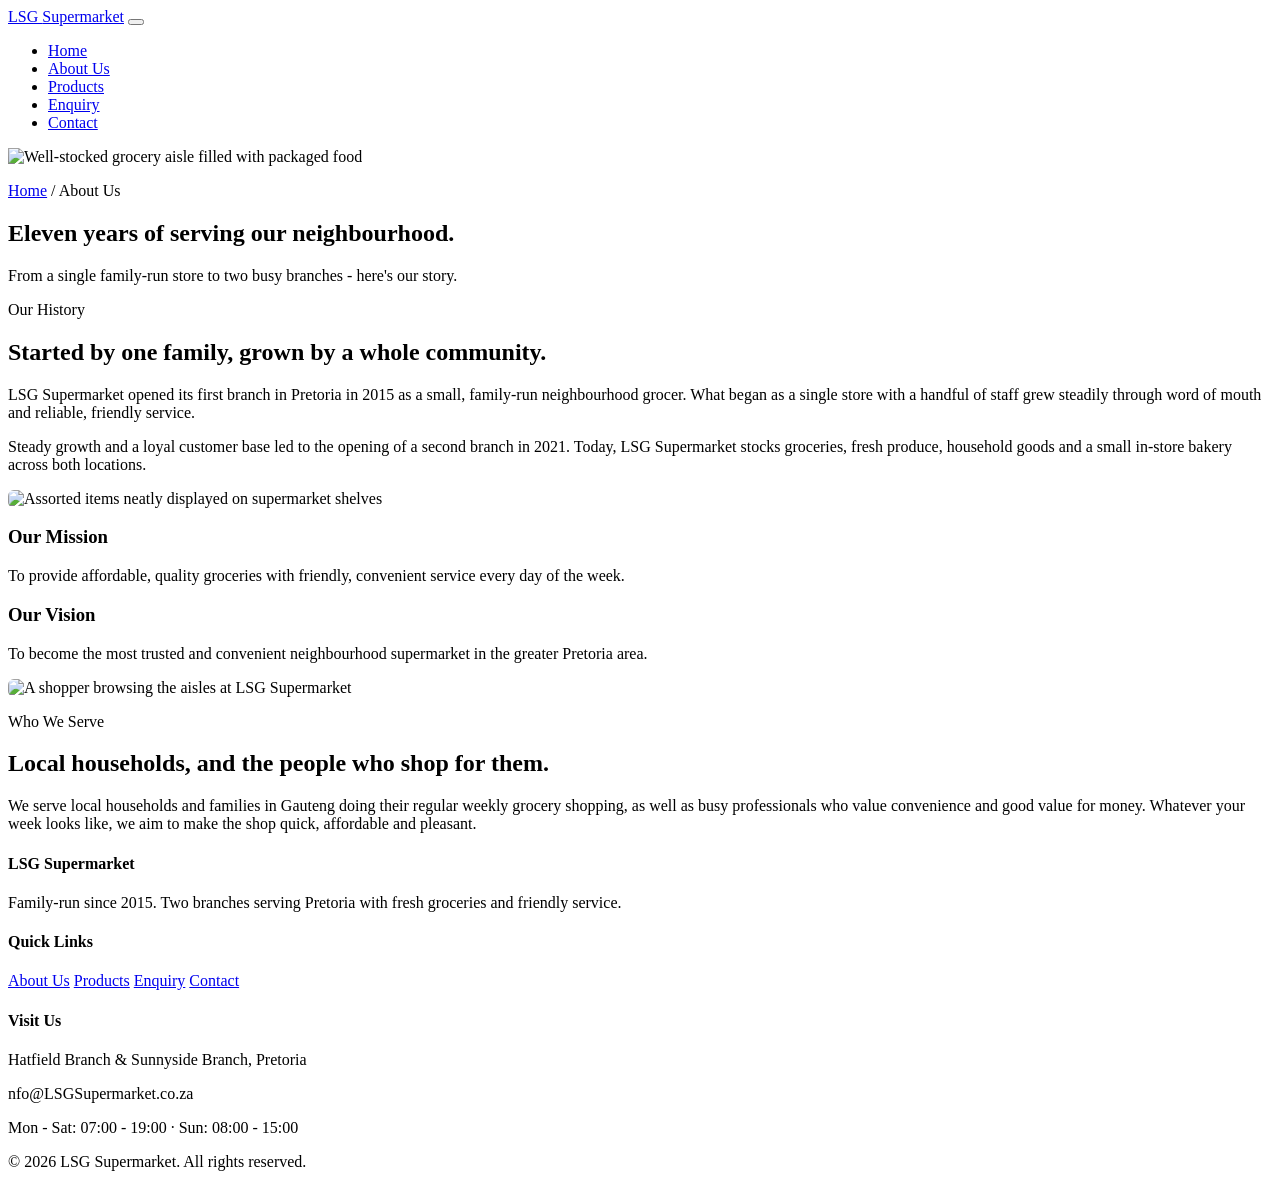
==== about.html @ 231da805 "Add files via upload" ====
<!DOCTYPE html>
<html lang="en">
<head>
  <meta charset="UTF-8"/>
  <meta name="viewport" content="width=device-width, initial-scale=1.0"/>
  <title>About Us | LSG Supermarket</title>
  <meta name="description" content="Learn about LSG Supermarket's history, mission, vision and the team behind Pretoria's family-run neighbourhood grocer."/>
  <link rel="stylesheet" href="css_assets/style.css">
</head>
<body>
  
  <header class="site-header">
    <div class="container">
      <a href="index.html" class="logo">LSG <span>Supermarket</span></a>
      <button class="nav-toggle" aria-label="Toggle navigation menu" aria-expanded="false">
        <span></span><span></span><span></span>
      </button>
      <nav class="primary-nav" aria-label="Primary">
        <ul>
          <li><a href="index.html">Home</a></li>
          <li><a href="about.html" aria-current="page">About Us</a></li>
          <li><a href="product.html">Products</a></li>
          <li><a href="enquiry.html">Enquiry</a></li>
          <li><a href="contact.html">Contact</a></li>
        </ul>
      </nav>
    </div>
  </header>

  <section class="page-banner">
    <img
      src="_images/photo-1670684684445-a4504dca0bbc.avif"
      sizes="100vw"
      alt="Well-stocked grocery aisle filled with packaged food"
      loading="eager"
    />
    <div class="container">
      <p class="breadcrumb"><a href="index.html">Home</a> / About Us</p>
      <h1>Eleven years of serving our neighbourhood.</h1>
      <p class="lede">From a single family-run store to two busy branches - here's our story.</p>
    </div>
  </section>

  <main>
    <section class="section">
      <div class="container grid grid-2" style="align-items: center;">
        <div>
          <p class="eyebrow-tag">Our History</p>
          <h2>Started by one family, grown by a whole community.</h2>
          <p>
            LSG Supermarket opened its first branch in Pretoria in 2015 as a
            small, family-run neighbourhood grocer. What began as a single
            store with a handful of staff grew steadily through word of
            mouth and reliable, friendly service.
          </p>
          <p style="margin-top: 1rem;">
            Steady growth and a loyal customer base led to the opening of a
            second branch in 2021. Today, LSG Supermarket stocks groceries,
            fresh produce, household goods and a small in-store bakery
            across both locations.
          </p>
        </div>
        <img
          src="_images/photo-1601600576337-c1d8a0d1373c.avif"
          sizes="(max-width: 768px) 100vw, 45vw"
          alt="Assorted items neatly displayed on supermarket shelves"
          style="border-radius: 6px; height: 320px; object-fit: cover; width: 100%;"
          loading="lazy"
        />
      </div>
    </section>

    <section class="section section-alt">
      <div class="container grid grid-2">
        <div class="card">
          <div class="card-body">
            <h3>Our Mission</h3>
            <p>To provide affordable, quality groceries with friendly, convenient service every day of the week.</p>
          </div>
        </div>
        <div class="card">
          <div class="card-body">
            <h3>Our Vision</h3>
            <p>To become the most trusted and convenient neighbourhood supermarket in the greater Pretoria area.</p>
          </div>
        </div>
      </div>
    </section>

    <section class="section">
      <div class="container grid grid-2" style="align-items: center;">
        <img
          src="_images/photo-1584953528653-503bb1c9dbf8 (1).avif"
          sizes="(max-width: 768px) 100vw, 45vw"
          alt="A shopper browsing the aisles at LSG Supermarket"
          style="border-radius: 6px; height: 300px; object-fit: cover; width: 100%;"
          loading="lazy"
        />
        <div>
          <p class="eyebrow-tag">Who We Serve</p>
          <h2>Local households, and the people who shop for them.</h2>
          <p>
            We serve local households and families in Gauteng doing their
            regular weekly grocery shopping, as well as busy professionals
            who value convenience and good value for money. Whatever your
            week looks like, we aim to make the shop quick, affordable and
            pleasant.
          </p>
        </div>
      </div>
    </section>
  </main>

  <footer class="site-footer">
    <div class="container footer-grid">
      <div>
        <h4>LSG Supermarket</h4>
        <p>Family-run since 2015. Two branches serving Pretoria with fresh groceries and friendly service.</p>
      </div>
      <div>
        <h4>Quick Links</h4>
        <a href="about.html">About Us</a>
        <a href="product.html">Products</a>
        <a href="enquiry.html">Enquiry</a>
        <a href="contact.html">Contact</a>
      </div>
      <div>
        <h4>Visit Us</h4>
        <p>Hatfield Branch &amp; Sunnyside Branch, Pretoria</p>
        <p>nfo@LSGSupermarket.co.za</a><br></p>
        <p>Mon - Sat: 07:00 - 19:00 · Sun: 08:00 - 15:00</p>
      </div>
    </div>
    <div class="container footer-bottom">
      &copy; 2026 LSG Supermarket. All rights reserved.
    </div>
  </footer>

</body>
</html>
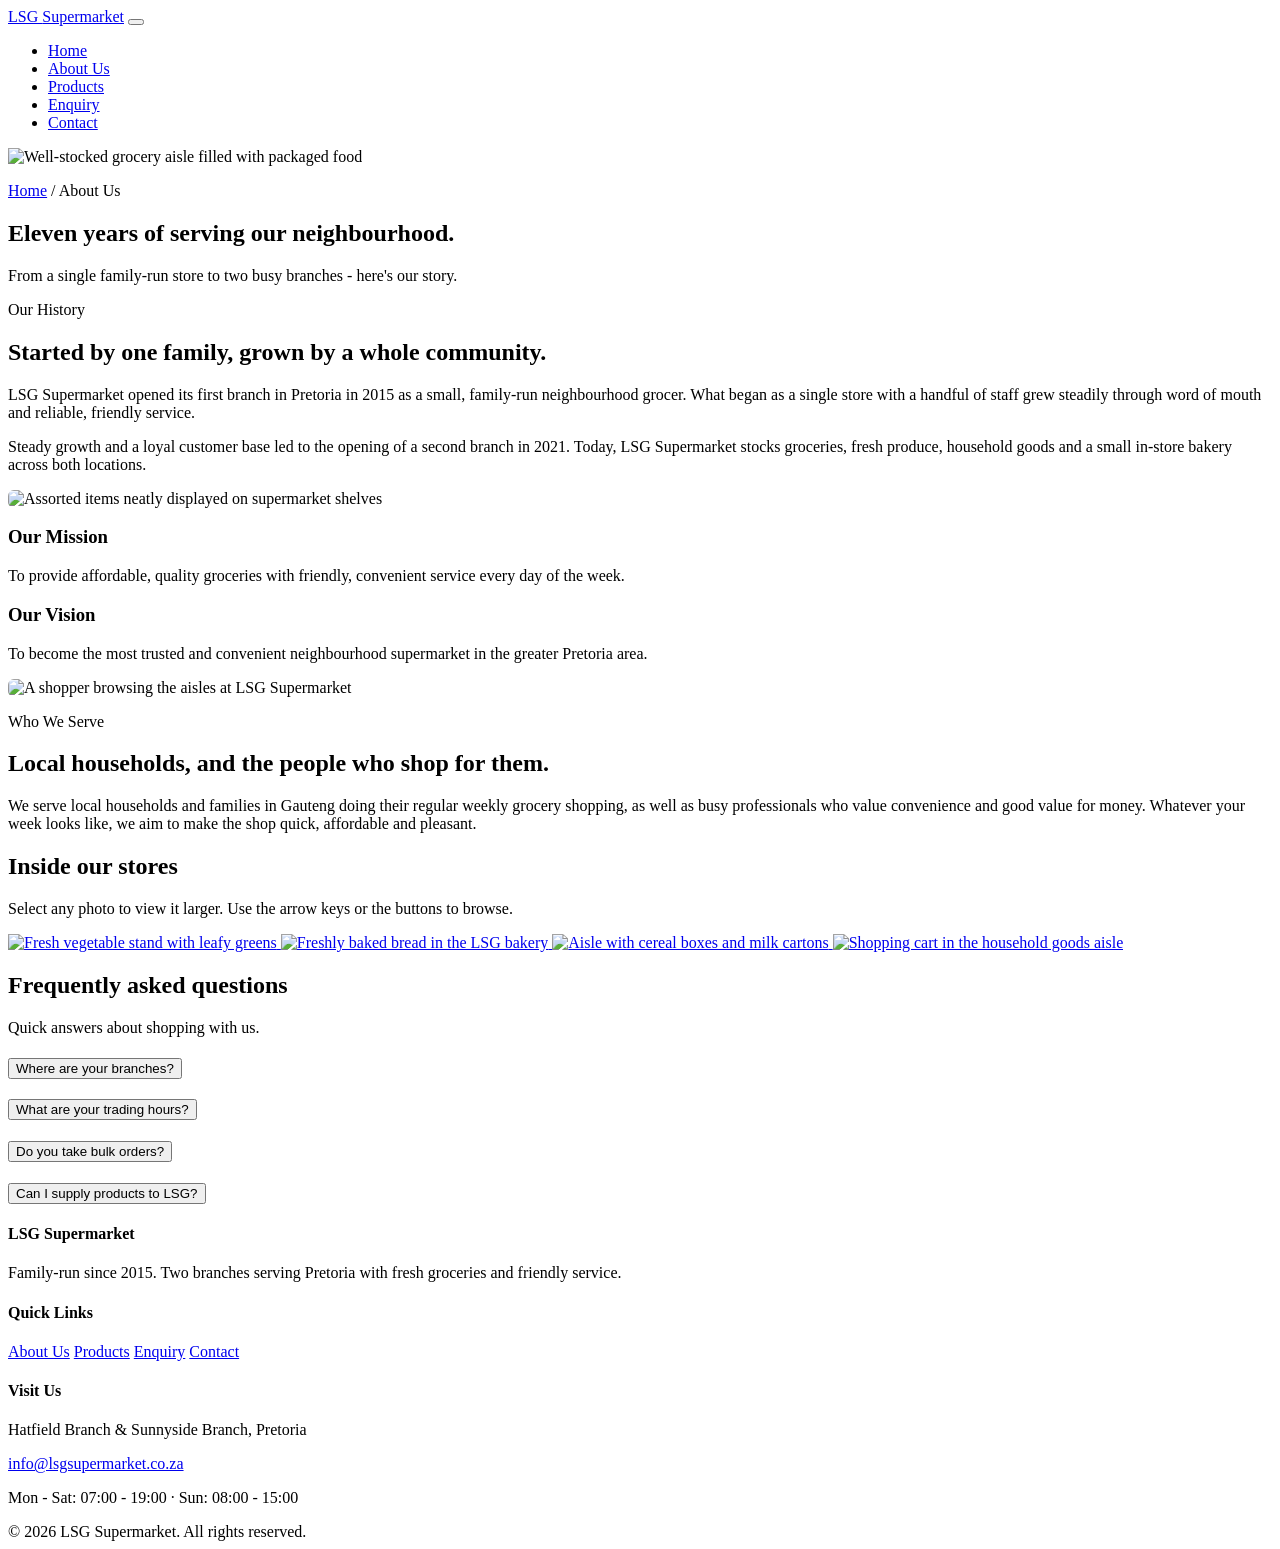
==== commit 23a0ac97: "Add files via upload" ====
--- a/about.html
+++ b/about.html
@@ -3,12 +3,15 @@
 <head>
   <meta charset="UTF-8"/>
   <meta name="viewport" content="width=device-width, initial-scale=1.0"/>
-  <title>About Us | LSG Supermarket</title>
-  <meta name="description" content="Learn about LSG Supermarket's history, mission, vision and the team behind Pretoria's family-run neighbourhood grocer."/>
+  <title>About Us | LSG Supermarket Pretoria</title>
+  <meta name="description" content="Learn about LSG Supermarket, a family-run Pretoria grocer since 2015 with branches in Hatfield and Sunnyside."/>
   <link rel="stylesheet" href="css_assets/style.css">
+  <link rel="preconnect" href="https://fonts.googleapis.com" />
+  <link href="https://fonts.googleapis.com/css2?family=Space+Grotesk:wght@500;700&family=Inter:wght@400;500;600&display=swap" rel="stylesheet" />
 </head>
 <body>
-  
+
+
   <header class="site-header">
     <div class="container">
       <a href="index.html" class="logo">LSG <span>Supermarket</span></a>
@@ -72,13 +75,13 @@
 
     <section class="section section-alt">
       <div class="container grid grid-2">
-        <div class="card">
+        <div class="card reveal">
           <div class="card-body">
             <h3>Our Mission</h3>
             <p>To provide affordable, quality groceries with friendly, convenient service every day of the week.</p>
           </div>
         </div>
-        <div class="card">
+        <div class="card reveal">
           <div class="card-body">
             <h3>Our Vision</h3>
             <p>To become the most trusted and convenient neighbourhood supermarket in the greater Pretoria area.</p>
@@ -109,6 +112,64 @@
         </div>
       </div>
     </section>
+
+    <section class="section section-alt">
+      <div class="container">
+        <div class="section-head">
+          <h2>Inside our stores</h2>
+          <p>Select any photo to view it larger. Use the arrow keys or the buttons to browse.</p>
+        </div>
+        <div class="gallery-grid">
+          <a href="_images/veg.avif" class="gallery-item" data-caption="Fresh produce delivered daily">
+            <img src="_images/veg.avif" alt="Fresh vegetable stand with leafy greens" width="400" height="190" loading="lazy" />
+          </a>
+          <a href="_images/baked.avif" class="gallery-item" data-caption="Bread baked fresh every morning">
+            <img src="_images/baked.avif" alt="Freshly baked bread in the LSG bakery" width="400" height="190" loading="lazy" />
+          </a>
+          <a href="_images/cirel.avif" class="gallery-item" data-caption="Pantry staples, cereals and dairy">
+            <img src="_images/cirel.avif" alt="Aisle with cereal boxes and milk cartons" width="400" height="190" loading="lazy" />
+          </a>
+          <a href="_images/trolli.avif" class="gallery-item" data-caption="Household essentials aisle">
+            <img src="_images/trolli.avif" alt="Shopping cart in the household goods aisle" width="400" height="190" loading="lazy" />
+          </a>
+        </div>
+      </div>
+    </section>
+
+    <section class="section">
+      <div class="container">
+        <div class="section-head">
+          <h2>Frequently asked questions</h2>
+          <p>Quick answers about shopping with us.</p>
+        </div>
+        <div class="accordion">
+          <div class="accordion-item">
+            <h3><button type="button" class="accordion-trigger" id="faq-1-btn" aria-expanded="false" aria-controls="faq-1">Where are your branches?</button></h3>
+            <div class="accordion-panel" id="faq-1" role="region" aria-labelledby="faq-1-btn" hidden>
+              <p>Hatfield (12 Lynnwood Road) and Sunnyside (45 Church Street), both in Pretoria. See the <a href="contact.html">Contact page</a> for maps.</p>
+            </div>
+          </div>
+          <div class="accordion-item">
+            <h3><button type="button" class="accordion-trigger" id="faq-2-btn" aria-expanded="false" aria-controls="faq-2">What are your trading hours?</button></h3>
+            <div class="accordion-panel" id="faq-2" role="region" aria-labelledby="faq-2-btn" hidden>
+              <p>Monday to Saturday 07:00 - 19:00, and Sunday 08:00 - 15:00 at both branches.</p>
+            </div>
+          </div>
+          <div class="accordion-item">
+            <h3><button type="button" class="accordion-trigger" id="faq-3-btn" aria-expanded="false" aria-controls="faq-3">Do you take bulk orders?</button></h3>
+            <div class="accordion-panel" id="faq-3" role="region" aria-labelledby="faq-3-btn" hidden>
+              <p>Yes. Schools, churches, offices and community groups can use our <a href="enquiry.html">Enquiry page</a> for an estimated price and delivery details.</p>
+            </div>
+          </div>
+          <div class="accordion-item">
+            <h3><button type="button" class="accordion-trigger" id="faq-4-btn" aria-expanded="false" aria-controls="faq-4">Can I supply products to LSG?</button></h3>
+            <div class="accordion-panel" id="faq-4" role="region" aria-labelledby="faq-4-btn" hidden>
+              <p>We welcome local suppliers. Choose "Supplier / partnership" on the Enquiry form and our purchasing team will be in touch.</p>
+            </div>
+          </div>
+        </div>
+      </div>
+    </section>
   </main>
 
   <footer class="site-footer">
@@ -127,7 +188,7 @@
       <div>
         <h4>Visit Us</h4>
         <p>Hatfield Branch &amp; Sunnyside Branch, Pretoria</p>
-        <p>nfo@LSGSupermarket.co.za</a><br></p>
+        <p><a href="mailto:info@lsgsupermarket.co.za">info@lsgsupermarket.co.za</a></p>
         <p>Mon - Sat: 07:00 - 19:00 · Sun: 08:00 - 15:00</p>
       </div>
     </div>
@@ -135,6 +196,6 @@
       &copy; 2026 LSG Supermarket. All rights reserved.
     </div>
   </footer>
-
+ <script src="js_assets/forms.js"></script>
 </body>
 </html>
